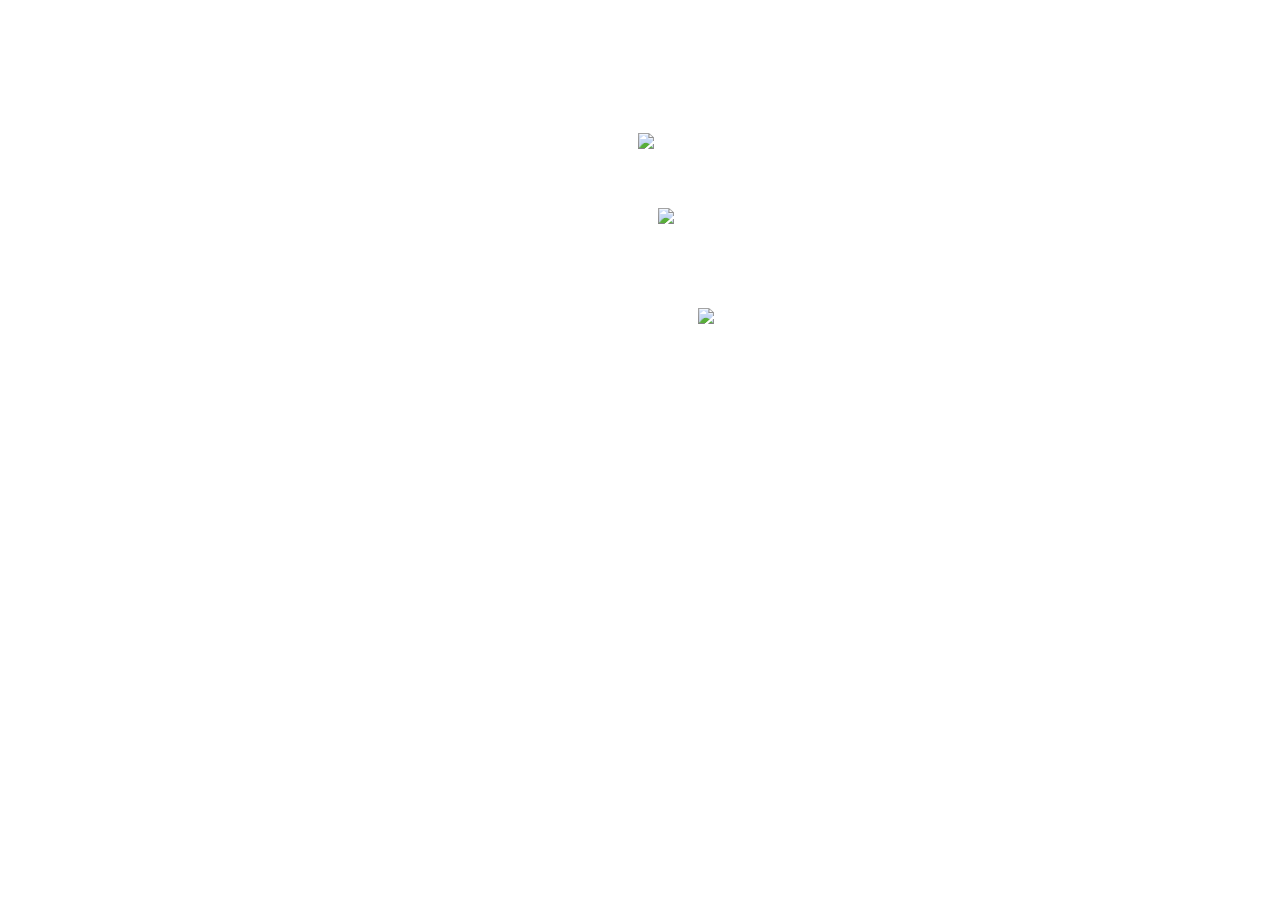
==== css/positioning/index.html @ fbe6926a "stylish octopus" ====
<!DOCTYPE html>
<html>
<head>
<link href="octopus.css" rel='stylesheet'>
  <title></title>
</head>
<body>

<div class="Stylish">
  <img class="hat" src="hat.png">
  <img class="glass" src="glasses.png">
  <img class="octopus" src="octopus.png">
</div>

</body>
</html>
---- css/positioning/octopus.css ----
.hat{
  position: absolute;
  margin-top: 125px;
  margin-left: 630px;
}

.glass{
  position: absolute;
  margin-top: 300px;
  margin-left: 690px;
}

.octopus{
  position: static;
  margin-top: 200px;
  margin-left: 650px;
}
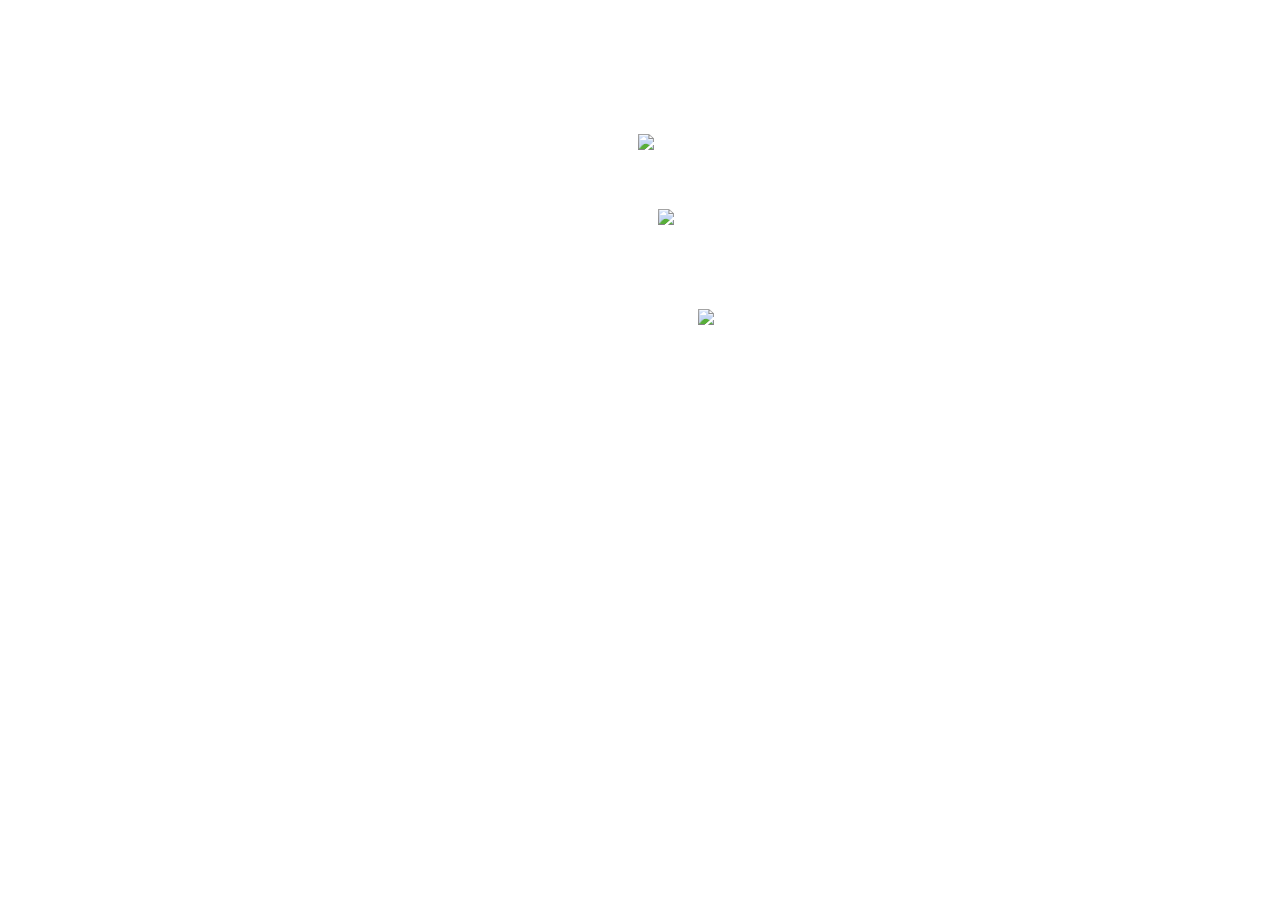
==== commit 4d163ec4: "stylish +1" ====
--- a/css/positioning/index.html
+++ b/css/positioning/index.html
@@ -12,5 +12,6 @@
   <img class="octopus" src="octopus.png">
 </div>
 
+
 </body>
 </html>--- a/css/positioning/octopus.css
+++ b/css/positioning/octopus.css
@@ -1,17 +1,17 @@
 .hat{
   position: absolute;
-  margin-top: 125px;
+  margin-top: 126px;
   margin-left: 630px;
 }
 
 .glass{
   position: absolute;
-  margin-top: 300px;
+  margin-top: 301px;
   margin-left: 690px;
 }
 
 .octopus{
   position: static;
-  margin-top: 200px;
+  margin-top: 201px;
   margin-left: 650px;
 }